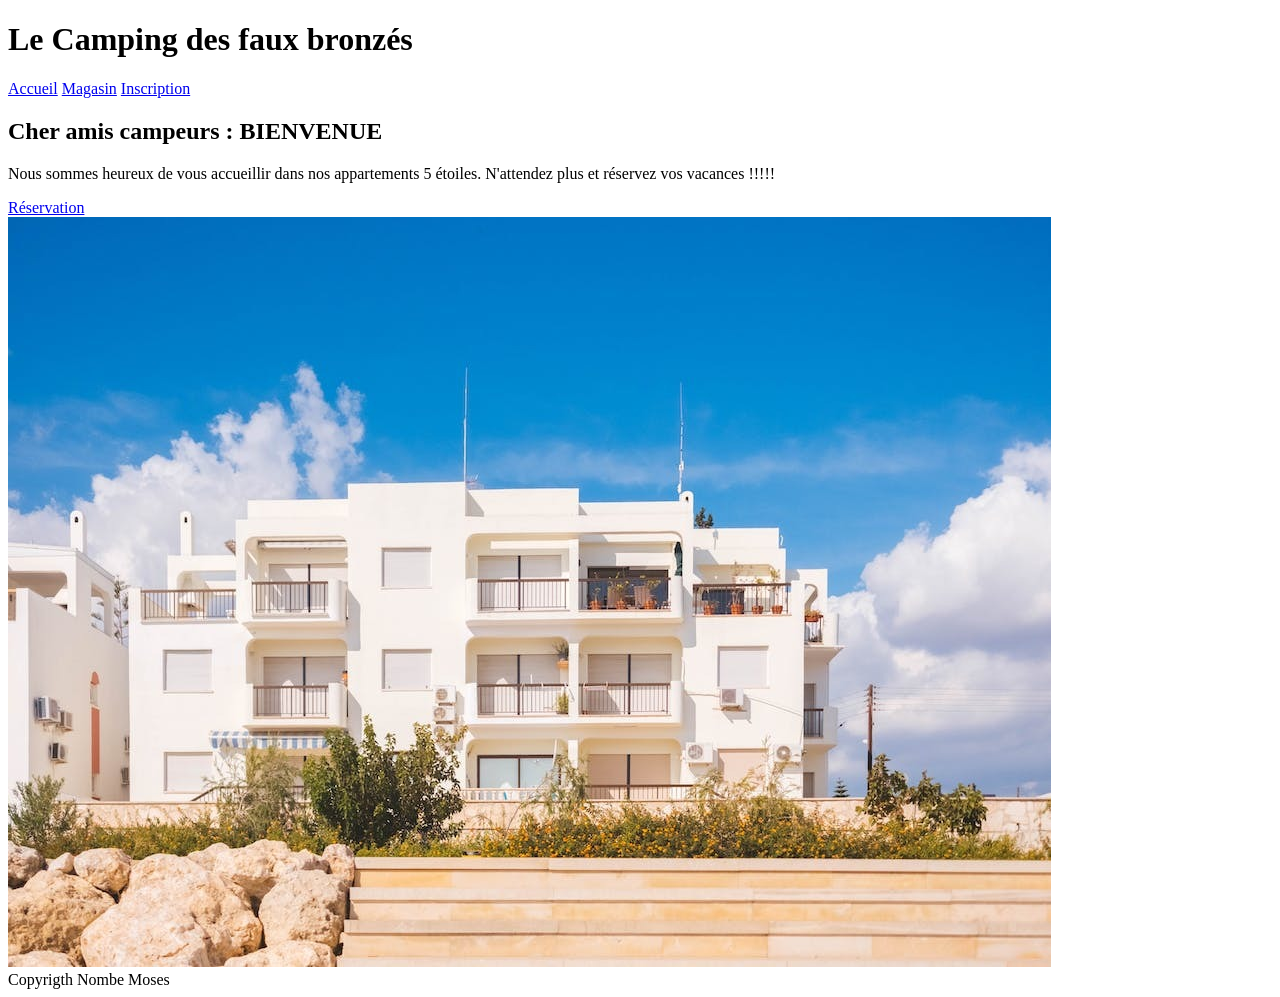
==== EXO_8/Accueil_Camping.html @ 1cb46b77 "Add files via upload" ====
<!DOCTYPE html>
<html lang="fr">
  <head>
    <meta charset="UTF-8">
    <title>Accueil</title>
    <link rel="stylesheet" href="../../css/EXO-08.css" media="all">
  </head>
  <body>
<!--titre principal-->
     <div class="titreEtNav">
      <header>
        <h1>
          Le Camping des faux bronzés
        </h1>
      </header>
      <nav>
        <a href="Accueil_Camping.html" title="Aller à l'accueil" class="boutonNav">Accueil</a>
        <a href="Magasin_Camping.html" title="Aller dans le magasin" class="boutonNav">Magasin</a>
        <a href="Form.html" title="Aller au formulaire d'inscription" class="boutonNav">Inscription</a>
      </nav>
     </div>
    <section>
      <article>
        <h2>
          Cher amis campeurs : BIENVENUE
        </h2>
        <div id="sectionReservation">
          <div id="textEtBouton">
            <p id="textAccueil">
              Nous sommes heureux de vous accueillir dans nos appartements 5
              étoiles. N'attendez plus et réservez vos vacances !!!!!
            </p>
            <a href="Form.html" title="Aller au formulaire de réservation" id="boutonReservation">Réservation</a>
          </div>
          <img src="images/appartement.jpeg" alt="Battiments d'appartements" id="appartementCampeurs">
        </div>
      </article>
    </section>
    <footer>
      Copyrigth Nombe Moses
    </footer>
  </body>
</html>
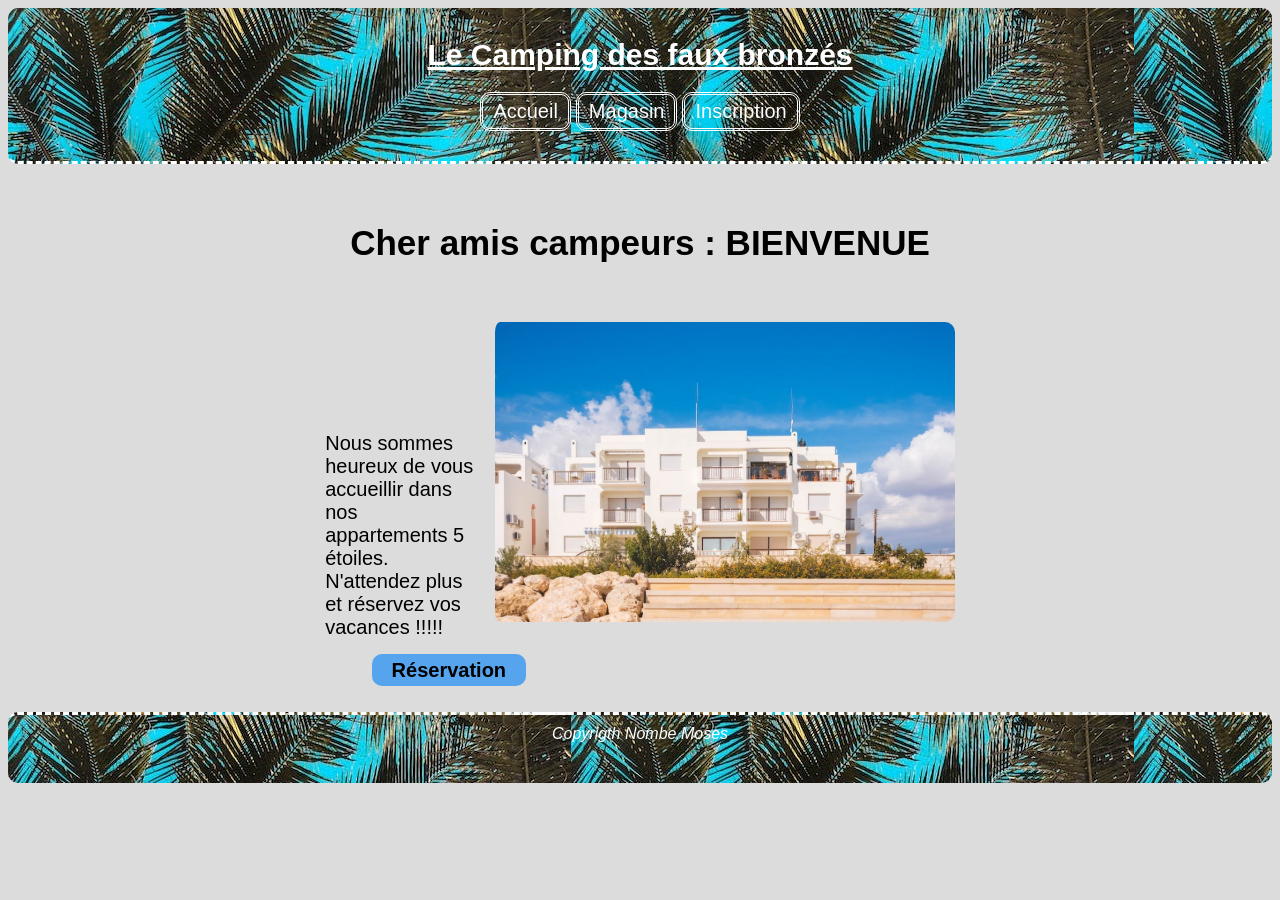
==== commit 54ee716c: "Add files via upload" ====
--- a/EXO_8/Accueil_Camping.html
+++ b/EXO_8/Accueil_Camping.html
@@ -3,7 +3,7 @@
   <head>
     <meta charset="UTF-8">
     <title>Accueil</title>
-    <link rel="stylesheet" href="../../css/EXO-08.css" media="all">
+    <link rel="stylesheet" href="EXO-O7.css" media="all">
   </head>
   <body>
 <!--titre principal-->
@@ -32,7 +32,7 @@
             </p>
             <a href="Form.html" title="Aller au formulaire de réservation" id="boutonReservation">Réservation</a>
           </div>
-          <img src="images/appartement.jpeg" alt="Battiments d'appartements" id="appartementCampeurs">
+          <img src="appartement.jpeg" alt="Battiments d'appartements" id="appartementCampeurs">
         </div>
       </article>
     </section>
--- a/EXO_8/EXO-O7.css
+++ b/EXO_8/EXO-O7.css
@@ -0,0 +1,189 @@
+body{
+  background: #dcdcdc;
+}
+*{
+  font-family: arial, sans-serif;
+}
+.titreEtNav{
+  background-image: url("palmier.jpeg");
+  color: #ffffff;
+  padding-bottom: 30px;
+  padding-top: 10px;
+  border-bottom: 3px dashed #ffffff;
+  border-radius: 10px;
+}
+h1 {
+  text-decoration: underline;
+  text-align: center;
+  font-size: 30px;
+}
+nav {
+  display: flex;
+  flex-direction: row;
+  justify-content: center;
+  gap: 5px;
+}
+a {
+  color: #fdfdfd;
+  text-decoration: none;
+  border-style: double;
+  border-radius: 10px;
+  font-size: 20px;
+  padding: 5px 10px 5px 10px;
+}
+.boutonNav:hover {
+  transition-duration: 0.4s;
+  cursor: pointer;
+  background-color: #fdfdfd;
+  color: #020202;
+}
+h2 {
+  font-size: 35px;
+  text-align: center;
+  padding-top: 30px;
+  padding-bottom: 30px;
+}
+#sectionReservation {
+  padding-bottom: 30px;
+  display: grid;
+  grid-template-columns: 2fr 1fr ;
+  margin-left: 28.5%;
+  margin-right: 28.5%;
+  justify-content: center;
+}
+#textEtBouton {
+  padding-top: 90px;
+  padding-right: 10px;
+  font-size: 20px;
+}
+#appartementCampeurs {
+  width: 460px;
+  height: 300px;
+  border-radius: 10px;
+  padding-left: 5px;
+}
+#boutonReservation {
+  background-color: #56a3ee;
+  border: none;
+  border-radius: 10px;
+  font-weight: bold;
+  text-align: center;
+  font-size: 20px;
+  padding: 5px 20px 5px 20px;
+  margin-left: 30%;
+  margin-right: 70%;
+  color: #020202;
+}
+#boutonReservation:hover {
+  transition-duration: 0.4s;
+  cursor: pointer;
+  background-color: #77b5ed;
+}
+footer {
+  background-image: url("palmier.jpeg");
+  color: #ffffff;
+  padding-bottom: 40px;
+  padding-top: 10px;
+  border-top: 3px dashed #ffffff;
+  border-radius: 10px;
+  font-style: italic;
+  text-align: center;
+}
+table, th, td {
+  border: 2px solid #000000;
+  border-collapse: collapse;
+}
+table {
+  width: 70%;
+}
+th {
+  padding: 1px 20px 1px 20px;
+}
+td {
+  text-align: center;
+  padding-right: 40px;
+  padding-left: 40px;
+}
+.celluleTextTableau{
+  text-align: left;
+  padding-right: 100px;
+  padding-left: 1px;
+}
+li {
+  list-style-type: circle;
+  text-align: left;
+}
+tfoot {
+  color: #ff0000;
+  font-weight: bold;
+}
+#tableau{
+  padding-bottom: 30px;
+  display: flex;
+  justify-content: center;
+}
+#telephoneNumero{
+  text-align: center;
+  font-size: 35px;
+  font-weight: bold;
+  padding-bottom: 150px;
+}
+#chaisesPlage {
+  border-radius: 100px;
+  width: 300px;
+  height: 450px;
+}
+#imageDesDeuxChaises {
+  padding-bottom: 150px;
+  display: flex;
+  justify-content: center;
+}
+form {
+  margin-left: 30%;
+  width: 40%;
+  display: flex;
+  flex-direction: column;
+  font-size: 20px;
+}
+.parametreInput {
+  padding: 5px 0 5px 5px;
+  font-size: 20px;
+  margin-bottom: 10px;
+}
+#genreFM {
+  display: flex;
+  flex-direction: column;
+  padding-bottom: 20px;
+  font-size: 20px;
+}
+#conditionsGen {
+  display: flex;
+  padding-bottom: 20px;
+  font-size: 20px;
+}
+#boutonValider {
+  display: flex;
+  justify-content: center;
+  padding-bottom: 100px;
+}
+#boutonValidation {
+  background-color: #77b5fe;
+  padding-left: 70px;
+  padding-right: 70px;
+  border-radius: 3px;
+  font-size: 20px;
+  margin: 0 30% 25% 30%;
+}
+#boutonValidation:hover {
+  transition-duration: 0.4s;
+  cursor: pointer;
+  background-color: #77a3ee;
+}
+
+
+
+
+
+
+
+
